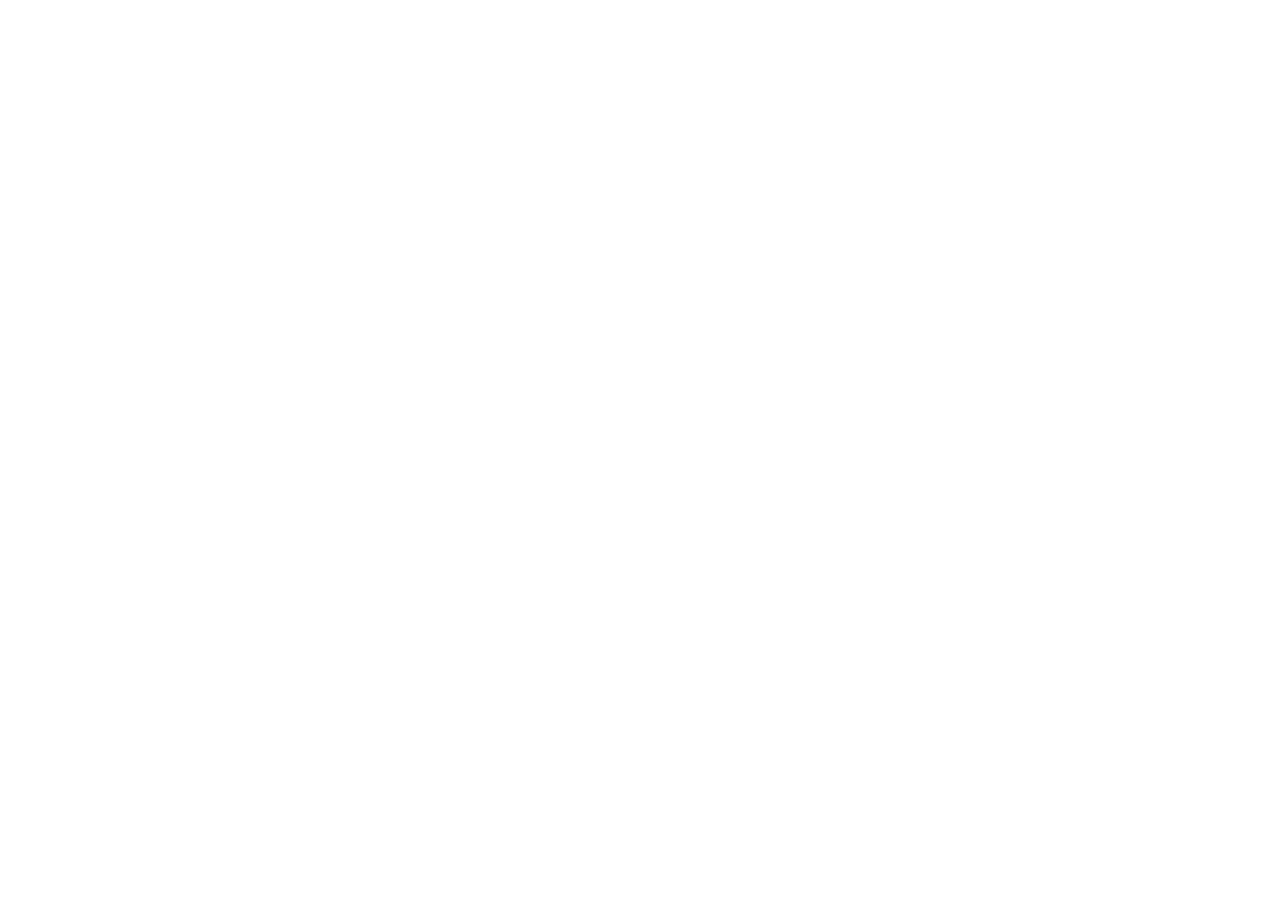
==== html/index.html @ 51ab3245 "Add project skeleton." ====
<!DOCTYPE html>
<html>
  <head>
    <meta charset="utf-8">
    <meta name="viewport" content="width=360, initial-scale=1">
    <title>Fractals</title>
  </head>
  <body>
    <div id="app"></div>
    <script src="js/main.js"></script>
  </body>
</html>
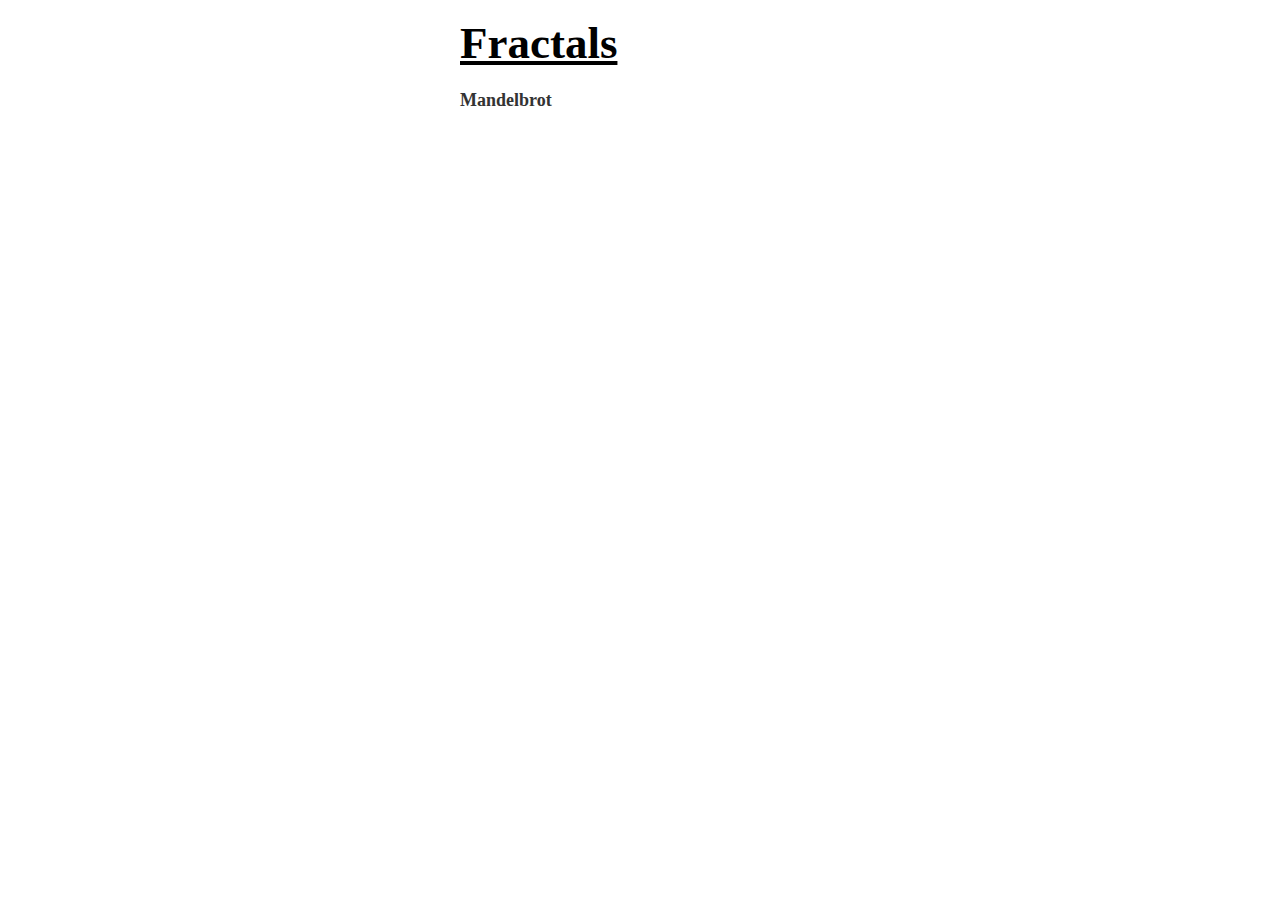
==== commit 275a0825: "Fix color rendering." ====
--- a/html/index.html
+++ b/html/index.html
@@ -2,11 +2,17 @@
 <html>
   <head>
     <meta charset="utf-8">
-    <meta name="viewport" content="width=360, initial-scale=1">
+    <meta name="viewport" content="width=400, initial-scale=1">
     <title>Fractals</title>
+    <link href="css/index.css" rel="stylesheet" type="text/css" />
+    <link rel="icon" type="image/png" href="favicon.png">
   </head>
   <body>
-    <div id="app"></div>
+    <a href="https://github.com/craigy/fractals">
+      <h1>Fractals</h1>
+    </a>
+    <h4>Mandelbrot</h4>
+    <canvas id="mandelbrot" width="380" height="380"></canvas>
     <script src="js/main.js"></script>
   </body>
 </html>
--- a/html/css/index.css
+++ b/html/css/index.css
@@ -0,0 +1,29 @@
+body {
+  max-width: 360px;
+  margin: 0 auto;
+  -webkit-font-smoothing: antialiased;
+  font-size: 1.125em;
+  color: #333;
+  line-height: 1.5em;
+}
+
+h1, h2, h3 {
+  color: #000;
+}
+
+h1 {
+  font-size: 2.5em;
+}
+
+h2 {
+  font-size: 2em;
+}
+
+h3 {
+  font-size: 1.5em;
+}
+
+a {
+  color: #000;
+}
+
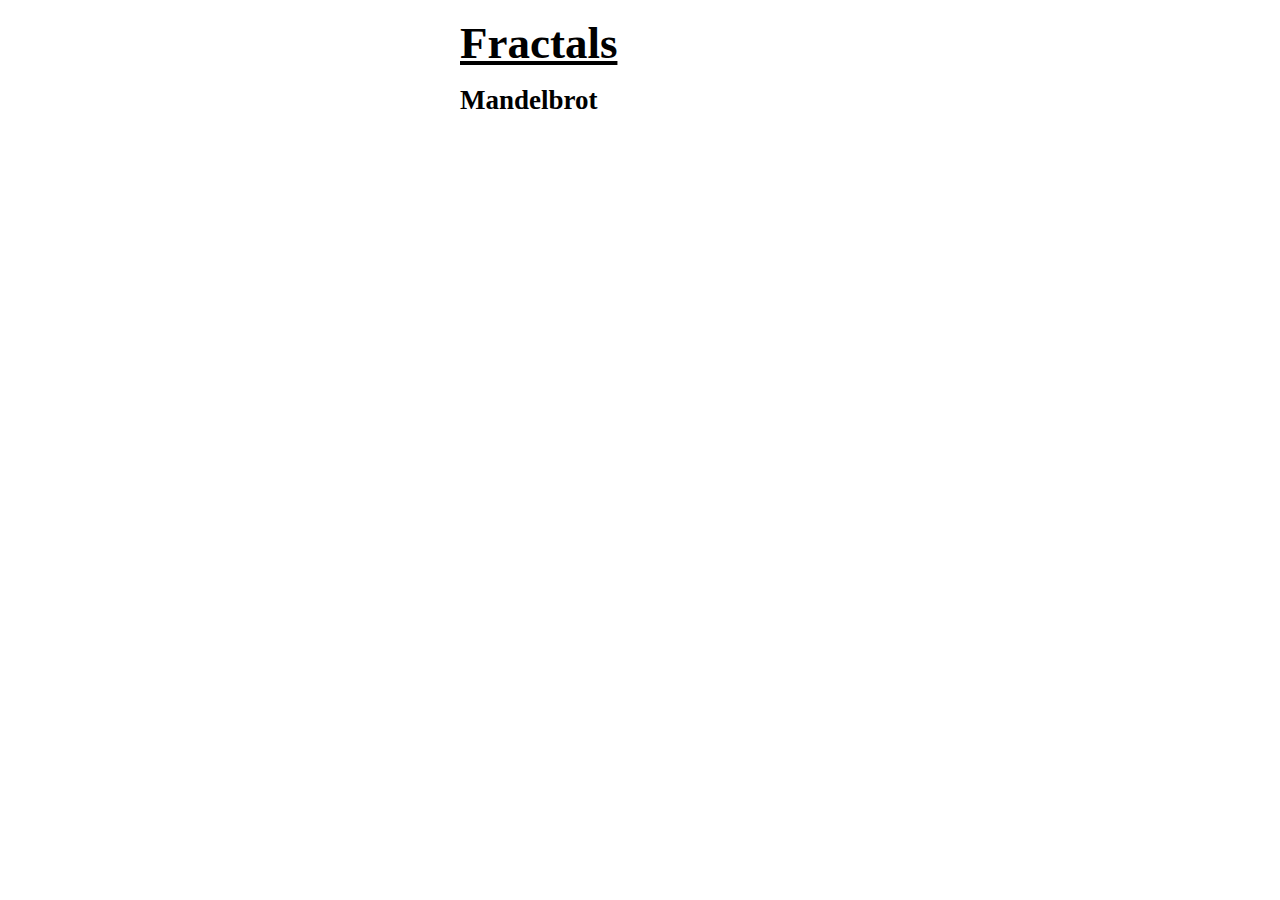
==== commit 9ae51fdb: "Invert colors." ====
--- a/html/index.html
+++ b/html/index.html
@@ -11,7 +11,7 @@
     <a href="https://github.com/craigy/fractals">
       <h1>Fractals</h1>
     </a>
-    <h4>Mandelbrot</h4>
+    <h3>Mandelbrot</h3>
     <canvas id="mandelbrot" width="380" height="380"></canvas>
     <script src="js/main.js"></script>
   </body>
